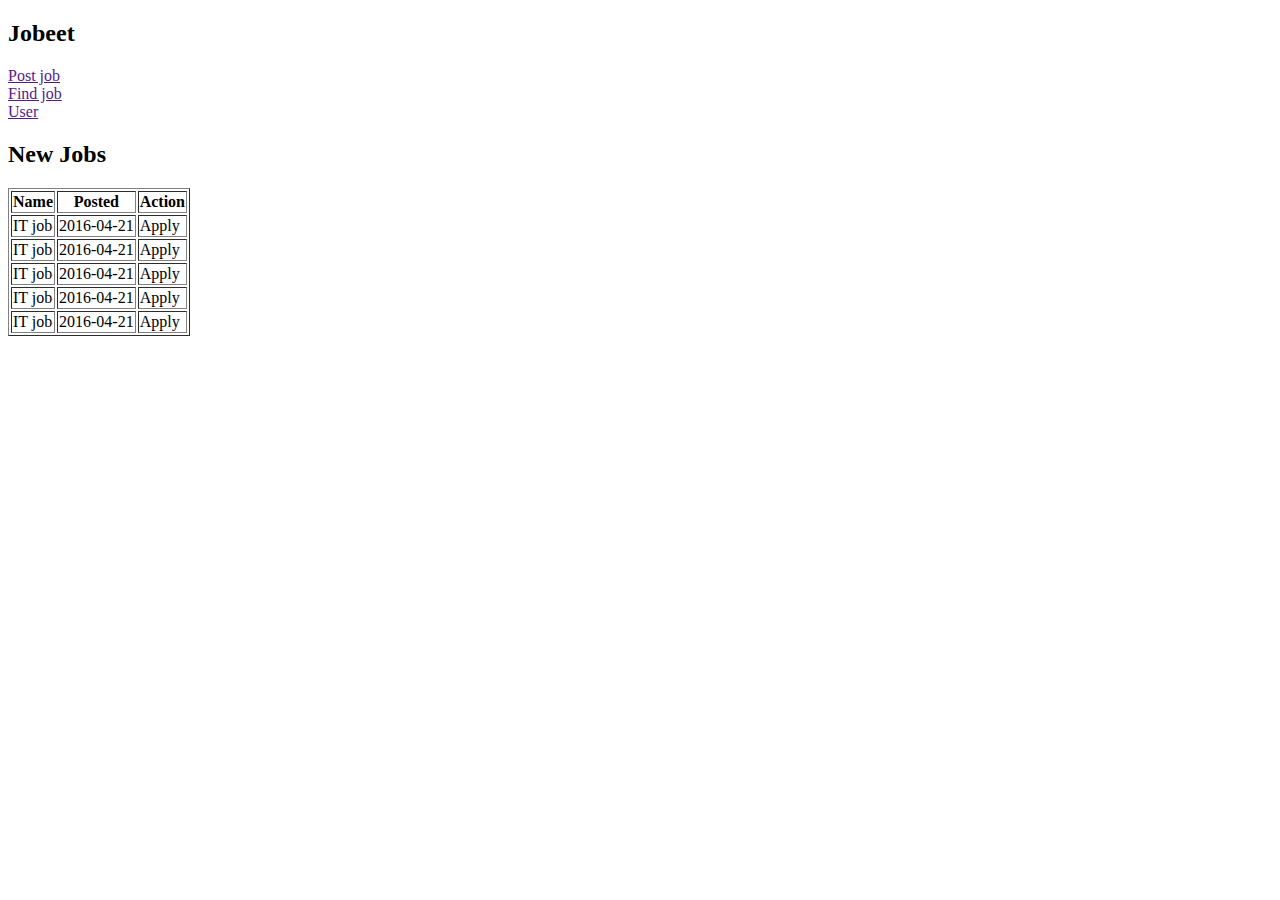
==== index.html @ 5e19a231 "First commit" ====
<!DOCTYPE html>
<html lang="en">
<head>
	<meta charset="UTF-8">
	<title>Index</title>
</head>
<body>

	<h2>Jobeet</h2>
	
	<div class="menu">
		<li><a href="">Post job</a></li>
		<li><a href="">Find job</a></li>
		<li><a href="">User</a></li>
	</div>
	<div class="title1">
		<h2>New Jobs</h2>
	</div>
	<div class="table1">
		<table class="Newjob" border="1">
			<tr class="name">
				<th class="col1">Name</th>
				<th class="col1">Posted</th>
				<th class="col1">Action</th>
			</tr>

			<tr>
				<td>IT job</td>
				<td>2016-04-21</td>
				<td>Apply</td>
			</tr>

			<tr>
				<td>IT job</td>
				<td>2016-04-21</td>
				<td>Apply</td>
			</tr>

			<tr>
				<td>IT job</td>
				<td>2016-04-21</td>
				<td>Apply</td>
			</tr>

			<tr>
				<td>IT job</td>
				<td>2016-04-21</td>
				<td>Apply</td>
			</tr>

			<tr>
				<td>IT job</td>
				<td>2016-04-21</td>
				<td>Apply</td>
			</tr>
			
			
		</table>
	</div>

</body>
</html>
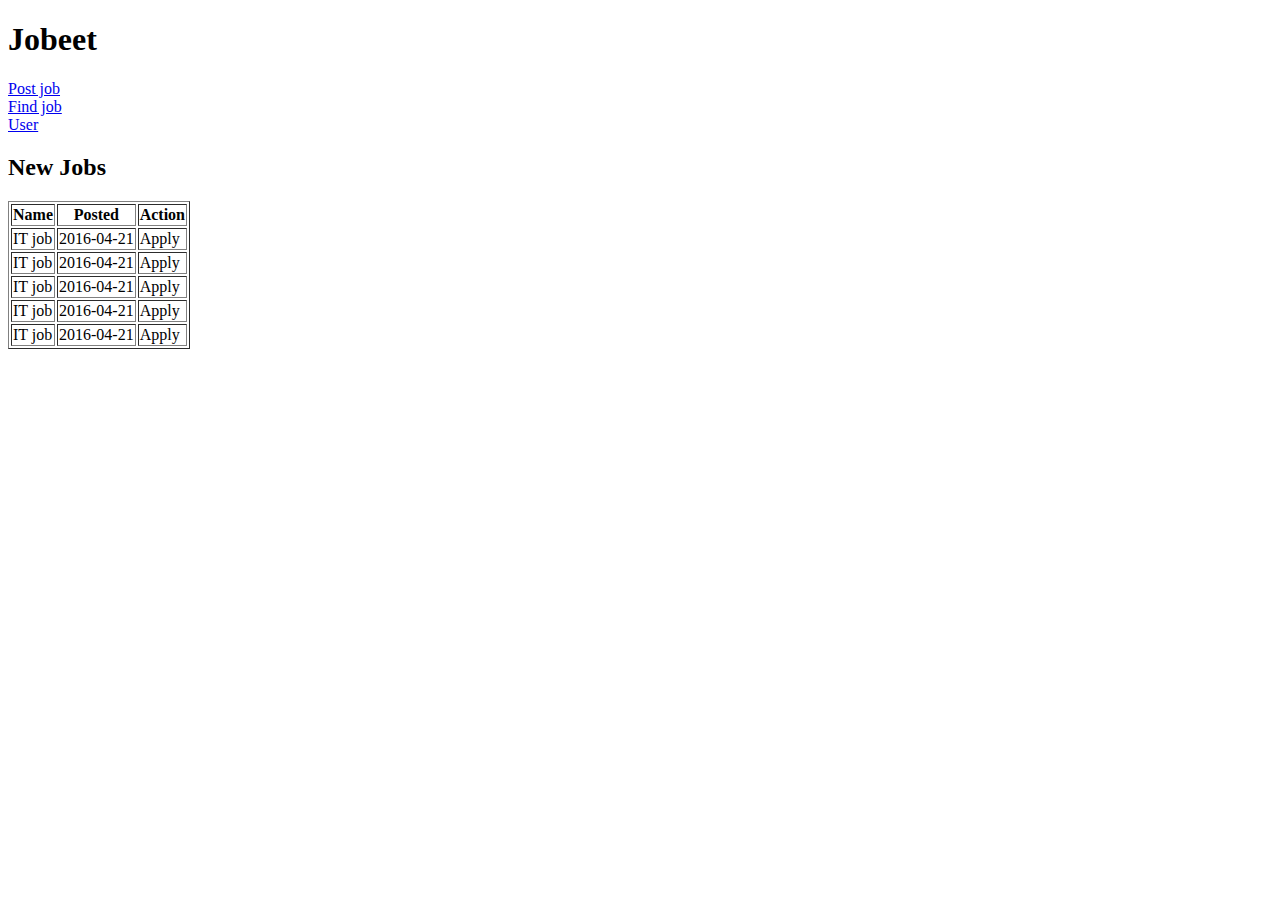
==== commit 5ac0d330: "update" ====
--- a/index.html
+++ b/index.html
@@ -3,60 +3,51 @@
 <head>
 	<meta charset="UTF-8">
 	<title>Index</title>
+	<link rel="stylesheet" type="text/css" href="css/style.css">
 </head>
 <body>
+	<h1>Jobeet</h1>
 
-	<h2>Jobeet</h2>
-	
 	<div class="menu">
-		<li><a href="">Post job</a></li>
-		<li><a href="">Find job</a></li>
-		<li><a href="">User</a></li>
+		<li><a href="file:///C:/Users/admin/Desktop/html/post_job.html">Post job</a></li>
+		<li><a href="file:///C:/Users/admin/Desktop/html/find_job.html">Find job</a></li>
+		<li><a href="file:///C:/Users/admin/Desktop/html/user.html">User</a></li>
 	</div>
-	<div class="title1">
+
+	<div>
 		<h2>New Jobs</h2>
-	</div>
-	<div class="table1">
-		<table class="Newjob" border="1">
-			<tr class="name">
-				<th class="col1">Name</th>
-				<th class="col1">Posted</th>
-				<th class="col1">Action</th>
+		<table class="table" border="1">
+			<tr>
+				<th>Name</th>
+				<th>Posted</th>
+				<th>Action</th>
 			</tr>
-
 			<tr>
 				<td>IT job</td>
 				<td>2016-04-21</td>
 				<td>Apply</td>
 			</tr>
-
 			<tr>
 				<td>IT job</td>
 				<td>2016-04-21</td>
 				<td>Apply</td>
 			</tr>
-
 			<tr>
 				<td>IT job</td>
 				<td>2016-04-21</td>
 				<td>Apply</td>
 			</tr>
-
 			<tr>
 				<td>IT job</td>
 				<td>2016-04-21</td>
 				<td>Apply</td>
 			</tr>
-
 			<tr>
 				<td>IT job</td>
 				<td>2016-04-21</td>
 				<td>Apply</td>
-			</tr>
-			
-			
+			</tr>	
 		</table>
 	</div>
-
 </body>
 </html>--- a/css/style.css
+++ b/css/style.css
@@ -0,0 +1,28 @@
+.title{
+	margin-bottom: 20px;
+}
+.name{
+	margin-bottom: 20px;
+}
+.input{
+	margin-bottom: 20px;
+}
+.input__message{
+	padding: 40px 100px;
+}
+.form-group {
+	margin-top: 30px;
+}
+.form-group__desctiption{
+	padding: 40px 100px;
+	margin-bottom: 7px;
+}
+.name{
+	margin-bottom: 20px;
+}
+.button{
+	margin-bottom: 30px;
+}
+.table{
+	margin-bottom: 30px;
+}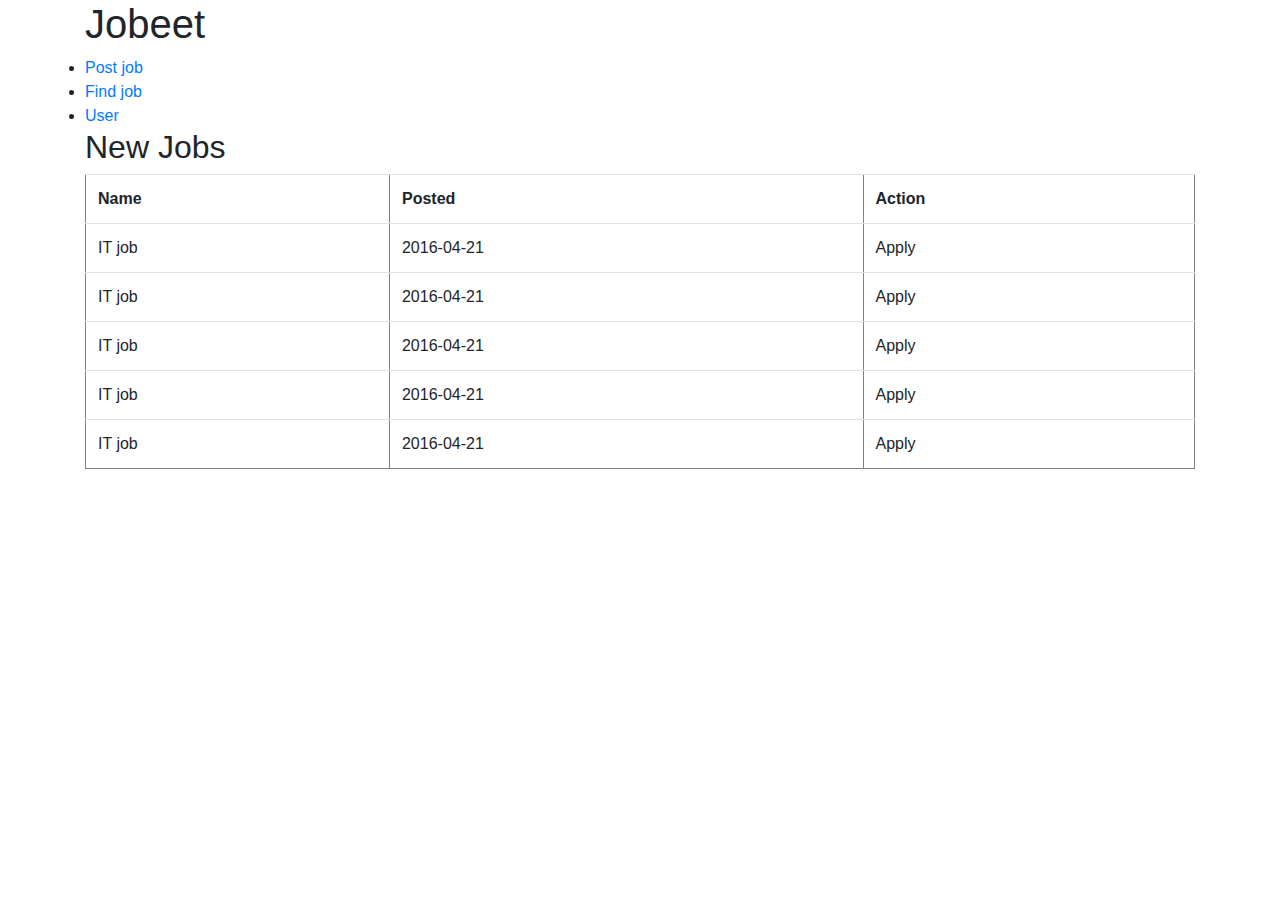
==== commit 336063af: "update" ====
--- a/index.html
+++ b/index.html
@@ -4,50 +4,57 @@
 	<meta charset="UTF-8">
 	<title>Index</title>
 	<link rel="stylesheet" type="text/css" href="css/style.css">
+	<link rel="stylesheet" type="text/css" href="bootstrap/css/bootstrap.css">
 </head>
 <body>
-	<h1>Jobeet</h1>
+	<div class="container">
+		<div class="row">
+			<div class="col">
+				<h1>Jobeet</h1>
 
-	<div class="menu">
-		<li><a href="file:///C:/Users/admin/Desktop/html/post_job.html">Post job</a></li>
-		<li><a href="file:///C:/Users/admin/Desktop/html/find_job.html">Find job</a></li>
-		<li><a href="file:///C:/Users/admin/Desktop/html/user.html">User</a></li>
-	</div>
+				<div class="container__menu">
+					<li><a href="file:///C:/Users/admin/Desktop/html/post_job.html">Post job</a></li>
+					<li><a href="file:///C:/Users/admin/Desktop/html/find_job.html">Find job</a></li>
+					<li><a href="file:///C:/Users/admin/Desktop/html/user.html">User</a></li>
+				</div>
 
-	<div>
-		<h2>New Jobs</h2>
-		<table class="table" border="1">
-			<tr>
-				<th>Name</th>
-				<th>Posted</th>
-				<th>Action</th>
-			</tr>
-			<tr>
-				<td>IT job</td>
-				<td>2016-04-21</td>
-				<td>Apply</td>
-			</tr>
-			<tr>
-				<td>IT job</td>
-				<td>2016-04-21</td>
-				<td>Apply</td>
-			</tr>
-			<tr>
-				<td>IT job</td>
-				<td>2016-04-21</td>
-				<td>Apply</td>
-			</tr>
-			<tr>
-				<td>IT job</td>
-				<td>2016-04-21</td>
-				<td>Apply</td>
-			</tr>
-			<tr>
-				<td>IT job</td>
-				<td>2016-04-21</td>
-				<td>Apply</td>
-			</tr>	
-		</table>
+				<div>
+					<h2>New Jobs</h2>
+					<table class="table" border="1">
+						<tr>
+							<th>Name</th>
+							<th>Posted</th>
+							<th>Action</th>
+						</tr>
+						<tr>
+							<td>IT job</td>
+							<td>2016-04-21</td>
+							<td>Apply</td>
+						</tr>
+						<tr>
+							<td>IT job</td>
+							<td>2016-04-21</td>
+							<td>Apply</td>
+						</tr>
+						<tr>
+							<td>IT job</td>
+							<td>2016-04-21</td>
+							<td>Apply</td>
+						</tr>
+						<tr>
+							<td>IT job</td>
+							<td>2016-04-21</td>
+							<td>Apply</td>
+						</tr>
+						<tr>
+							<td>IT job</td>
+							<td>2016-04-21</td>
+							<td>Apply</td>
+						</tr>	
+					</table>
+				</div>
+			</div>
+		</div>
 	</div>
 </body>
 </html>--- a/css/style.css
+++ b/css/style.css
@@ -7,22 +7,31 @@
 .input{
 	margin-bottom: 20px;
 }
-.input__message{
-	padding: 40px 100px;
-}
+
 .form-group {
 	margin-top: 30px;
 }
-.form-group__desctiption{
-	padding: 40px 100px;
-	margin-bottom: 7px;
+
+.container__button{
+	margin-bottom: 100px;
+	margin-top: 90px;
 }
-.name{
-	margin-bottom: 20px;
-}
-.button{
+
+.form-group{
+	width: 400px;
+	height: 40px;
 	margin-bottom: 30px;
 }
-.table{
-	margin-bottom: 30px;
-}+.form-group__input{
+	width: 400px;
+	height: 40px;
+	margin-bottom: 30px;	
+}
+.container__option{
+	width: 400px;
+	height: 40px;
+	margin-bottom: 30px;	
+}
+.container__checker{
+	margin-top: 190px;
+}
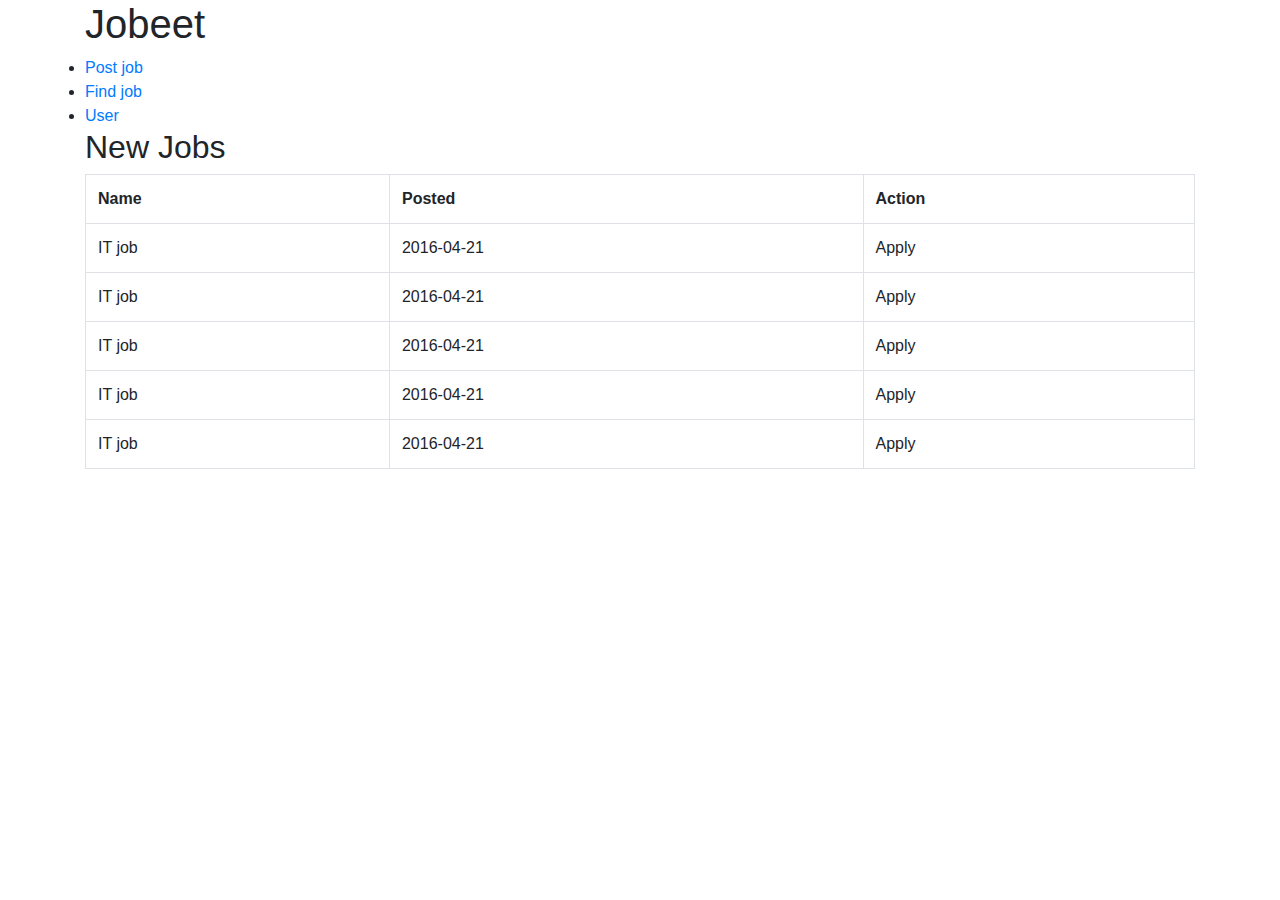
==== commit 866259c5: "update" ====
--- a/index.html
+++ b/index.html
@@ -3,24 +3,23 @@
 <head>
 	<meta charset="UTF-8">
 	<title>Index</title>
-	<link rel="stylesheet" type="text/css" href="css/style.css">
 	<link rel="stylesheet" type="text/css" href="bootstrap/css/bootstrap.css">
 </head>
 <body>
 	<div class="container">
 		<div class="row">
-			<div class="col">
+			<div class="col-md-12">
 				<h1>Jobeet</h1>
 
-				<div class="container__menu">
-					<li><a href="file:///C:/Users/admin/Desktop/html/post_job.html">Post job</a></li>
-					<li><a href="file:///C:/Users/admin/Desktop/html/find_job.html">Find job</a></li>
-					<li><a href="file:///C:/Users/admin/Desktop/html/user.html">User</a></li>
+				<div class="menu">
+					<li><a href="post_job.html">Post job</a></li>
+					<li><a href="find_job.html">Find job</a></li>
+					<li><a href="user.html">User</a></li>
 				</div>
 
 				<div>
 					<h2>New Jobs</h2>
-					<table class="table" border="1">
+					<table class="table table-bordered">
 						<tr>
 							<th>Name</th>
 							<th>Posted</th>
